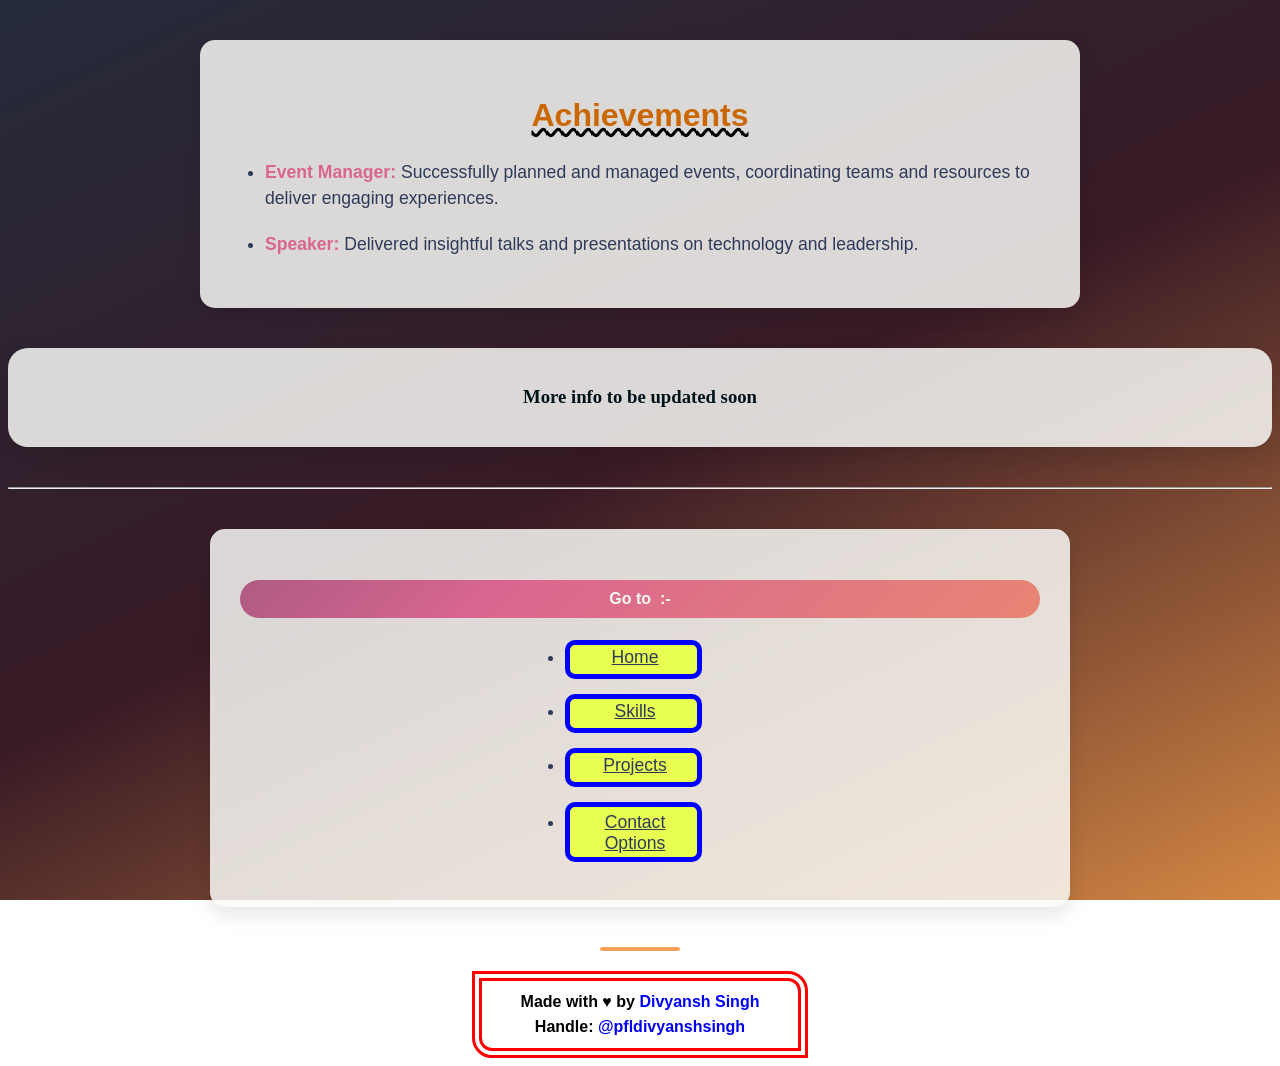
==== achievement.html @ b2d833a2 "Add files via upload" ====
<!DOCTYPE html>
<html lang="en">
<head>
  <meta charset="UTF-8" />
  <meta name="viewport" content="width=device-width, initial-scale=1" />
  <title>Achievements - Divyansh Singh</title>
  <link rel="stylesheet" href="achievement.css" />
</head>
<body>
    <main>
        <div class="achievemets">
            <div class="achievements-section">
                <section>
                <h2>Achievements</h2>
                <ul>
                    <li>
                    <strong>Event Manager:</strong> Successfully planned and managed events, coordinating teams and resources to deliver engaging experiences.
                    </li>
                    <li>
                    <strong>Speaker:</strong> Delivered insightful talks and presentations on technology and leadership.
                    </li>
                </ul>
                </section>
            </div>
            <div class="futureclass">
                <h3>More info to be updated soon</h3>
            </div>
        </div>

        <hr>
            <section class="main-nav-section">
        <h4 id="indexnavh4">Go to  &nbsp;:-</h4></h2>
        <ul id="navulindex">
            <li id="navigationindex-li1"><a href="index.html">Home</a></li>
            <li id="navigationindex-li2"><a href="skills.html">Skills</a></li>
            <li id="navigationindex-li3"><a href="projects.html">Projects</a></li>
            <li id="navigationindex-li4"><a href="contact.html">Contact Options</a></li>

        </ul>
    </section>
    </main>
            <section class="index-footer">
            <div class="indfoot-division"></div>
            <footer id="footer">
                
                    <p>
                        Made with &hearts; by <b><a id="footerdivyanshsingh" href="https://www.linkedin.com/in/pfldivyanshsingh">Divyansh Singh</a></b>
                        <br>
                        Handle: <b><a id="igfooterdivyansh" href="https://www.instagram.com/pfldivyanshsingh">&commat;pfldivyanshsingh</a></b>

                    </p>
                
            </footer>

</body>
</html>
---- achievement.css ----
body{
      background: linear-gradient(155deg, #252b3b 0%, #381a25 50%, #d38643 100%);
  background-attachment: fixed;
  color: #FAF9F6; /* Soft Ivory for default text */
}





.achievements-section {
  max-width: 800px;
  background-color: rgba(250, 249, 246, 0.85); /* Soft Ivory background */
  margin: 40px auto;
  padding: 30px 40px;
  border-radius: 15px;
  box-shadow: 0 8px 20px rgba(0,0,0,0.1);
  font-family: 'Poppins', sans-serif;
  color: #2E3A59; /* Midnight Navy */
}

.achievements-section h2 {
  font-size: 2rem;
  color: #CA6702; /* Alloy Orange */
  margin-bottom: 25px;
  text-align: center;
  text-decoration: underline wavy black;
}

.achievements-section ul {
  list-style-type: disc;
  padding-left: 25px;
}

.achievements-section li {
  font-size: 1.1rem;
  margin-bottom: 20px;
  line-height: 1.5;
  color: #2E3A59;
}

.achievements-section strong {
  color: #D96690; /* Dusty Rose */
  font-weight: 600;
}


.futureclass {
  margin-bottom: 40px;
  background-color:  rgba(250, 249, 246, 0.85);
    padding: 20px;
    text-align: center;
  border-radius: 20px;
  box-shadow: 0 10px 25px rgba(0, 0, 0, 0.1);
  color: #001219; /* Rich Black */

  
}



/* footer style */




.index-footer {

  color: #FAF9F6; /* Soft Ivory */
  text-align: center;
  font-family: 'Poppins', sans-serif;
}

.indfoot-division {
  height: 4px;
  background-color: #F4A259; /* Amber Gold divider */
  margin-bottom: 20px;
  border-radius: 2px;
  width: 80px;
  margin-left: auto;
  margin-right: auto;
}

#footer p {
  font-size: 1rem;
  line-height: 1.6;
  color: black;
  margin: 0;
  font-weight: bolder;
}

#footer span {
  color: #D96690; /* Dusty Rose */
  font-weight: 600;
}

#footer p:hover span {
  color: #70A9A1; /* Muted Teal on hover */
  transition: color 0.3s ease;
}

#footerdivyanshsingh{
  text-decoration: none;
  color: blue;
}

#igfooterdivyansh{
  text-decoration: none;
}
#footer{
    width: 300px;
    border: 10px double red;
    padding: 8px 8px 8px 8px;
    border-top-right-radius:20px;
    border-bottom-left-radius: 20px;
    margin:auto;
}


/* navigation styling */


.main-nav-section {
  max-width: 800px;
  background-color: rgba(250, 249, 246, 0.85); /* Soft Ivory background */
  padding: 30px;
  border-radius: 15px;
  box-shadow: 0 8px 20px rgba(0, 0, 0, 0.1);
  color: #2E3A59; /* Midnight Navy */
  font-family: 'Poppins', sans-serif;
  margin: 40px auto;
}

.main-nav-section h2 {
  font-size: 2rem;
  color: #CA6702; /* Alloy Orange */
  margin-bottom: 20px;
  text-align: center;
}

.main-nav-section ul {
  list-style-type: disc;
  padding-left: 20px;
}

.main-nav-section li {
  font-size: 1.1rem;
  margin-bottom: 15px;
}

.main-nav-section a {
  text-decoration: underline;
  color: #2E3A59; /* Midnight Navy */
  font-weight: 500;
  transition: color 0.3s ease;
}

.main-nav-section a:hover,
.main-nav-section a:focus {
  color: #F4A259; /* Amber Gold */
  outline: none;
}

#navigationindex-li1{
    border:5px solid blue;
    background-color: #E8FF51;
    border-radius: 10px;
    width:120px;
    height:25px;
    padding: 2px 2px 2px 5px;
}

#navigationindex-li2{
    border:5px solid blue;
    background-color: #E8FF51;
    border-radius: 10px;
    width:120px;
    height:25px;
    padding: 2px 2px 2px 5px;
}
#navigationindex-li3{
    border:5px solid blue;
    background-color: #E8FF51;
    border-radius: 10px;
    width:120px;
    height:25px;
    padding: 2px 2px 2px 5px;
}


#navigationindex-li4{
    border:5px solid blue;
    background-color: #E8FF51;
    border-radius: 10px;
    width:120px;
    height:25px;
    padding: 5px 2px 20px 5px;
}



.main-nav-section{
  text-align: center;
}

#navulindex{
  padding: 0px 30px 0px 30px;
  width:150px;
  margin:auto;
}

#indexnavh4{
  background: linear-gradient(135deg, #2E3A59 0%, #D96690 50%, #F4A259 100%);
  background-attachment: fixed;
  color: #FAF9F6;
  padding:10px 3px 10px 3px;
  border-radius: 20px;

}
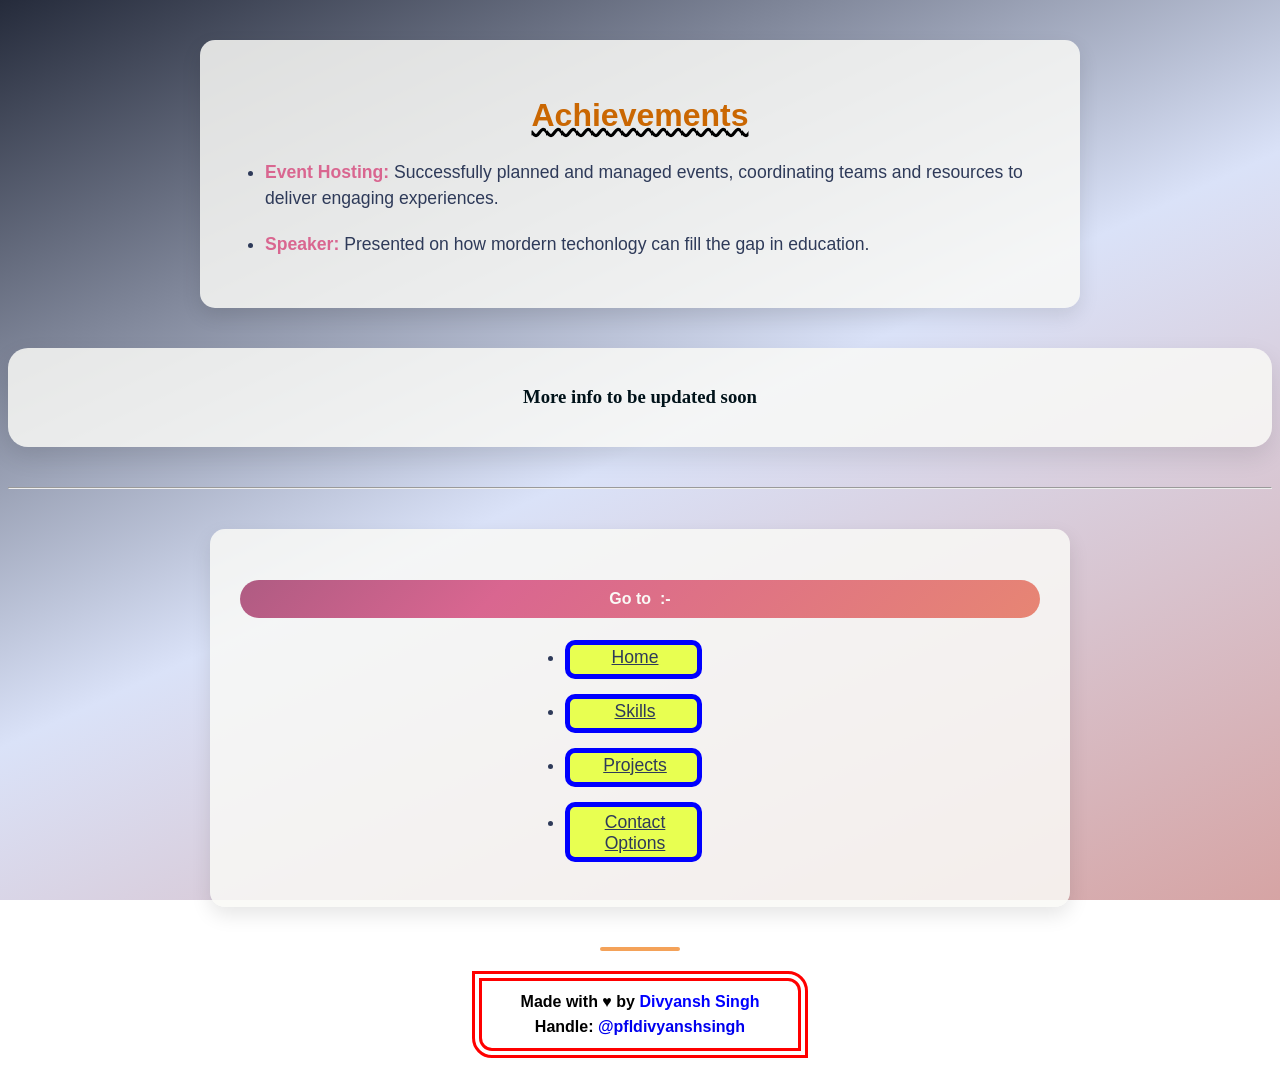
==== commit 44fb9aa0: "Update achievement.html" ====
--- a/achievement.html
+++ b/achievement.html
@@ -14,10 +14,10 @@
                 <h2>Achievements</h2>
                 <ul>
                     <li>
-                    <strong>Event Manager:</strong> Successfully planned and managed events, coordinating teams and resources to deliver engaging experiences.
+                    <strong>Event Hosting:</strong> Successfully planned and managed events, coordinating teams and resources to deliver engaging experiences.
                     </li>
                     <li>
-                    <strong>Speaker:</strong> Delivered insightful talks and presentations on technology and leadership.
+                    <strong>Speaker:</strong> Presented on how mordern techonlogy can fill the gap in education.
                     </li>
                 </ul>
                 </section>
@@ -54,3 +54,4 @@
 
 </body>
 </html>
+
--- a/achievement.css
+++ b/achievement.css
@@ -1,8 +1,8 @@
 
 body{
-      background: linear-gradient(155deg, #252b3b 0%, #381a25 50%, #d38643 100%);
-  background-attachment: fixed;
-  color: #FAF9F6; /* Soft Ivory for default text */
+background: linear-gradient(155deg, #252b3b 0%, #dae2f8 50%, #d6a4a4 100%);
+    background-attachment: fixed;
+    color: #FAF9F6;
 }
 
 
@@ -219,3 +219,4 @@
 
 }
 
+
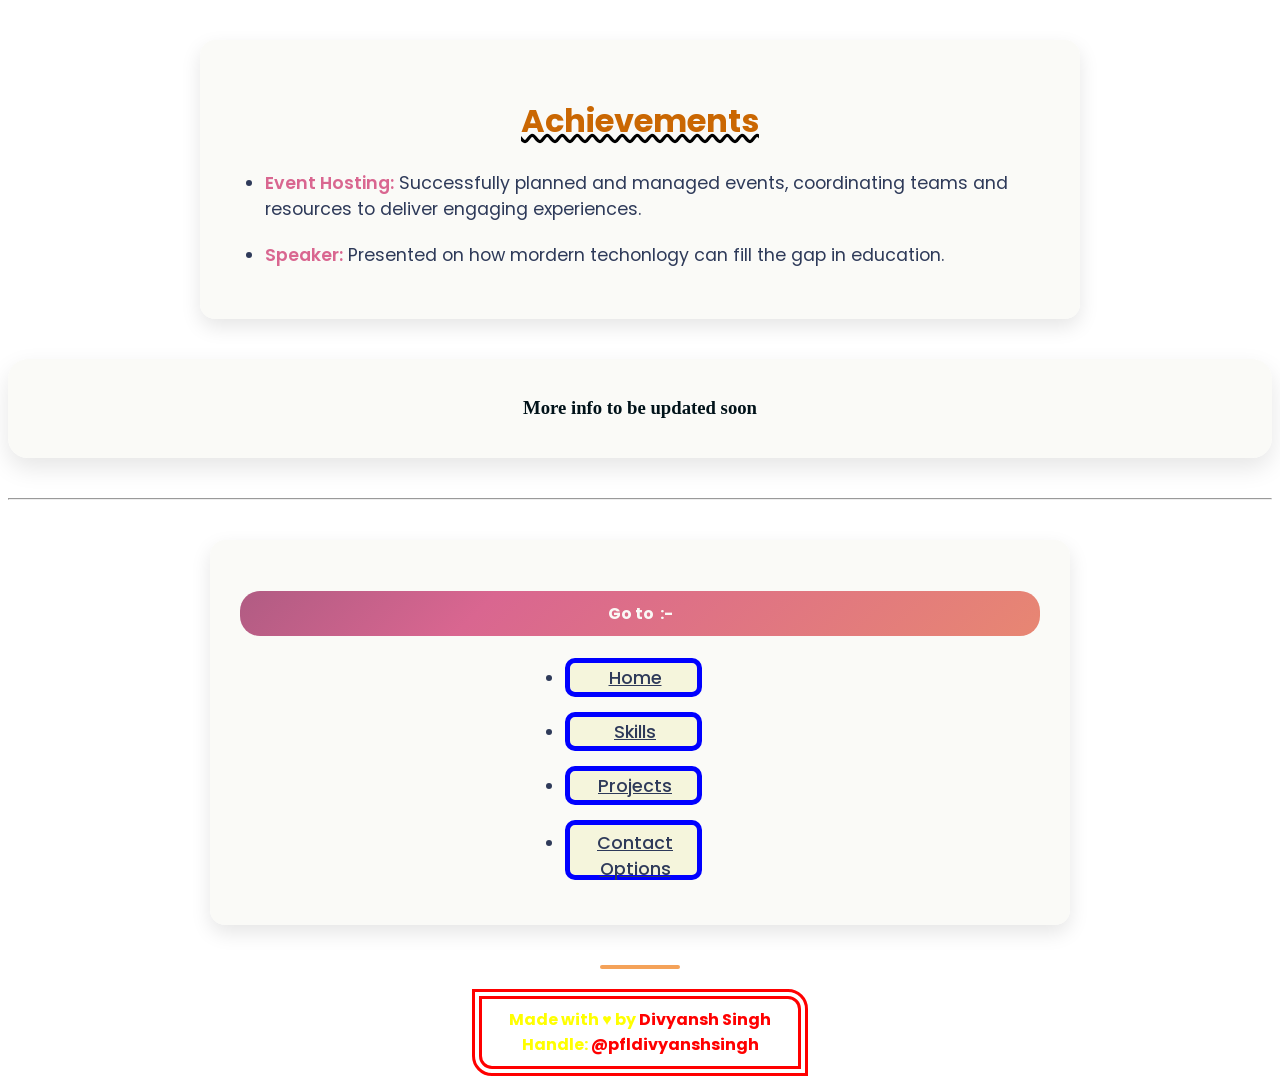
==== commit 3f7067dd: "Add files via upload" ====
--- a/achievement.html
+++ b/achievement.html
@@ -5,6 +5,21 @@
   <meta name="viewport" content="width=device-width, initial-scale=1" />
   <title>Achievements - Divyansh Singh</title>
   <link rel="stylesheet" href="achievement.css" />
+
+    <link rel="preconnect" href="https://fonts.googleapis.com" />
+    <link rel="preconnect" href="https://fonts.gstatic.com" crossorigin />
+    <link
+      href="https://fonts.googleapis.com/css2?family=Poppins&display=swap"
+      rel="stylesheet"
+    />
+    <link href="https://fonts.googleapis.com/css2?family=Poppins:ital,wght@0,100;0,200;0,300;0,400;0,500;0,600;0,700;0,800;0,900;1,100;1,200;1,300;1,400;1,500;1,600;1,700;1,800;1,900&display=swap" rel="stylesheet">
+    <link
+      rel="stylesheet"
+      href="https://cdnjs.cloudflare.com/ajax/libs/font-awesome/6.4.0/css/all.min.css"
+    />
+
+
+
 </head>
 <body>
     <main>
--- a/achievement.css
+++ b/achievement.css
@@ -1,7 +1,7 @@
 
 body{
-background: linear-gradient(155deg, #252b3b 0%, #dae2f8 50%, #d6a4a4 100%);
-    background-attachment: fixed;
+  background-image: url(https://i.ibb.co/whz0MD4Z/gaspar-zaldo-Gz-Hl2-BGcvmo-unsplash.jpg);
+  background-attachment: fixed;
     color: #FAF9F6;
 }
 
@@ -85,7 +85,7 @@
 #footer p {
   font-size: 1rem;
   line-height: 1.6;
-  color: black;
+  color: yellow;
   margin: 0;
   font-weight: bolder;
 }
@@ -102,10 +102,12 @@
 
 #footerdivyanshsingh{
   text-decoration: none;
-  color: blue;
+  color: red;
 }
 
 #igfooterdivyansh{
+    color: red;
+
   text-decoration: none;
 }
 #footer{
@@ -164,7 +166,7 @@
 
 #navigationindex-li1{
     border:5px solid blue;
-    background-color: #E8FF51;
+    background-color: beige;
     border-radius: 10px;
     width:120px;
     height:25px;
@@ -173,7 +175,7 @@
 
 #navigationindex-li2{
     border:5px solid blue;
-    background-color: #E8FF51;
+    background-color: beige;
     border-radius: 10px;
     width:120px;
     height:25px;
@@ -181,7 +183,7 @@
 }
 #navigationindex-li3{
     border:5px solid blue;
-    background-color: #E8FF51;
+    background-color: beige;
     border-radius: 10px;
     width:120px;
     height:25px;
@@ -191,7 +193,7 @@
 
 #navigationindex-li4{
     border:5px solid blue;
-    background-color: #E8FF51;
+    background-color: beige;
     border-radius: 10px;
     width:120px;
     height:25px;
